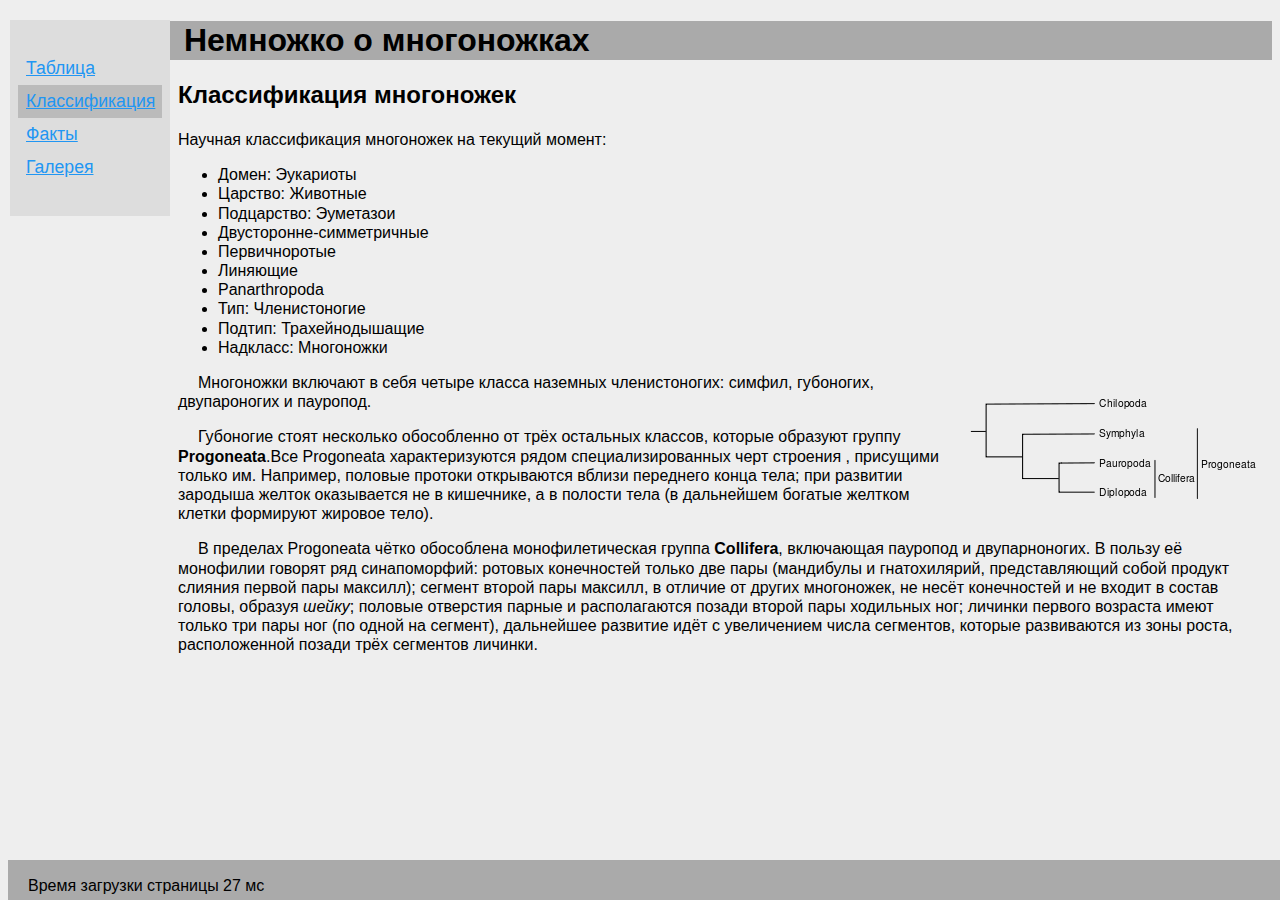
==== classification.html @ d335a7df "lab3" ====
<!DOCTYPE html>
<html lang="ru">
	<head>
		<meta charset="utf-8">
		<meta name="keywords" content="ножки, многоножки, написать еще что-нибудь">
		<meta name="description" content="">
		<title>Ножки многоножки</title>
		<link rel="stylesheet" href="CSS/style.css">
		<script src="JS/get_load_time.js"></script>
	</head>
	<body>
		<header>
			<h1>Немножко о многоножках</h1>
		</header>
		<nav>
			<ul>
				<li><a href="index.html">Таблица</a></li>
				<li><a class="current" href="classification.html">Классификация</a></li>
				<li><a href="facts.html">Факты</a></li>
				<li><a href="gallery.html">Галерея</a></li>
			</ul>
		</nav>
		<main>
            <h2>Классификация многоножек</h2>
            <article>
                Научная классификация многоножек на текущий момент:
                <ul>
                    <li>
                        Домен: Эукариоты
                    </li>
                    <li>
                        Царство: Животные
                    </li>
                    <li>
                        Подцарство: Эуметазои
                    </li>
                    <li>
                        Двусторонне-симметричные
                    </li>
                    <li>
                        Первичноротые
                    </li>
                    <li>
                        Линяющие
                    </li>
                    <li>
                        Panarthropoda
                    </li>
                    <li>
                        Тип: Членистоногие
                    </li>
                    <li>
                        Подтип: Трахейнодышащие
                    </li>
                    <li>
                        Надкласс: Многоножки
                    </li>
                </ul>
            </article>
            <article><img src="Images/300px-Myriapoda_phylogeny.svg.png" class="img_right">
                <p>Многоножки включают в себя четыре класса наземных членистоногих:
                симфил, губоногих, двупароногих и пауропод. </p>
                <p>Губоногие стоят несколько обособленно от трёх остальных классов, 
                которые образуют группу <b>Progoneata</b>.Все Progoneata характеризуются
                    рядом специализированных черт строения , присущими только им. 
                    Например, половые протоки открываются вблизи переднего конца тела; 
                    при развитии зародыша желток оказывается не в кишечнике, а в полости 
                    тела (в дальнейшем богатые желтком клетки формируют жировое тело). </p>
                <p>В пределах Progoneata чётко обособлена монофилетическая группа <b>Collifera</b>, 
                включающая пауропод и двупарноногих. В пользу её монофилии говорят 
                ряд синапоморфий: ротовых конечностей только две пары (мандибулы и 
                гнатохилярий, представляющий собой продукт слияния первой пары максилл); 
                сегмент второй пары максилл, в отличие от других многоножек, не несёт 
                конечностей и не входит в состав головы, образуя <i>шейку</i>; половые отверстия 
                парные и располагаются позади второй пары ходильных ног; личинки первого 
                возраста имеют только три пары ног (по одной на сегмент), дальнейшее 
                развитие идёт с увеличением числа сегментов, которые развиваются из зоны 
                роста, расположенной позади трёх сегментов личинки.</p>
            </article>
		</main>
		<footer>
			<p>Время загрузки страницы <span id="time_measurement"></span> мс</p>
		</footer>
	</body>
</html>
---- CSS/style.css ----
body {
    font-family: "Arial";
    line-height: 1.2;
    font-weight: 400;
    word-spacing: normal;
    text-transform: none;
    background-color: #eee;
}

header {
    background-color: #aaa;
    margin-left: 160px;
    padding: 0 1em;
    width: auto;
}

main {
    margin-left: 160px;
    padding: 0 10px;
}

footer {
    background-color: #aaa;
    position: absolute;
    bottom: 0;
    width: 100%;
    height: 2.5rem;
}

p {
    text-indent: 20px;
}

nav {
    position: fixed;
    width: 160px;
    top: 20px;
    left: 10px;
    background: #ddd;
    padding: 8px 0;
}

nav ul {
    padding: 8px;
    list-style: none;
}

nav a {
    font-size: 110%;
    display: block;
    padding: 6px 8px;
    color: #2196F3;
}

nav a:hover {
    color: #064579;
    text-decoration: underline;
    background-color: #aaa;
}

nav .current {
    background-color: #bbb;
}

.img_right {
    float: right;
    margin: 7px 0 7px 7px;
}

.img_left {
    float: left;
    margin: 7px 7px 7px 0;
}

.gallery_unit {
    margin: 5px;
    border: 1px solid #888;
    float: left;
    width: auto;
}

.gallery_unit_img {
    width: auto;
    height: 160px;
    box-shadow: 0 0 15px rgba(0, 0, 0, 0.7);
}

div.gallery_unit_desc {
    padding: 15px;
    text-align: center;
    background-color: #999;
}


@media screen and (handheld), screen and (max-width: 800px) {
    footer {
        display: none;
    }
}

.grid_table {
    display: grid;
    grid-template-columns: 
        minmax(150px, 2fr)
        minmax(100px, 1fr)
        minmax(100px, 1fr)
        minmax(150px, 3fr)
        minmax(150px, 2fr)
        minmax(150px, 3fr);
}

.grid_table thead,
.grid_table tbody,
.grid_table tr {
    display: contents;
}

.grid_table tr:nth-child(even) td {
    background-color: #ddd;
}

.grid_table th {
    background-color: #ddd;
}
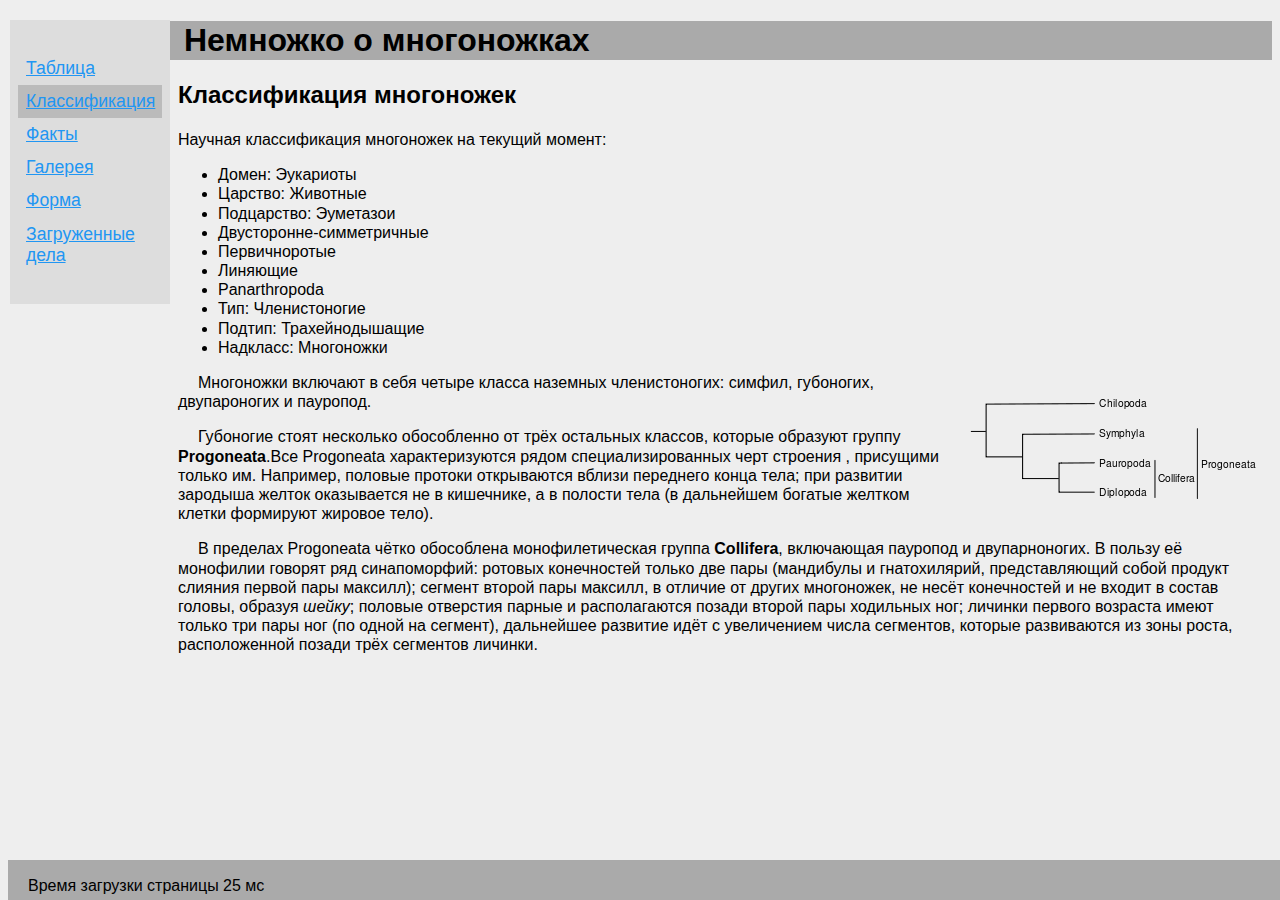
==== commit 87f6ab15: "lab4, 5, 6" ====
--- a/classification.html
+++ b/classification.html
@@ -18,6 +18,8 @@
 				<li><a class="current" href="classification.html">Классификация</a></li>
 				<li><a href="facts.html">Факты</a></li>
 				<li><a href="gallery.html">Галерея</a></li>
+                <li><a href="form.html">Форма</a></li>
+                <li><a href="loaded.html">Загруженные дела</a></li>
 			</ul>
 		</nav>
 		<main>
--- a/CSS/style.css
+++ b/CSS/style.css
@@ -121,4 +121,20 @@
 
 .grid_table th {
     background-color: #ddd;
+}
+
+#preloader {
+    display: none;
+    position: relative;
+    width: 32px;
+    height: 32px;
+    background: url('preloader.gif');
+}
+
+#todoList.waiting  {
+    opacity: 0;
+}
+
+#preloader.waiting {
+    display: block;
 }